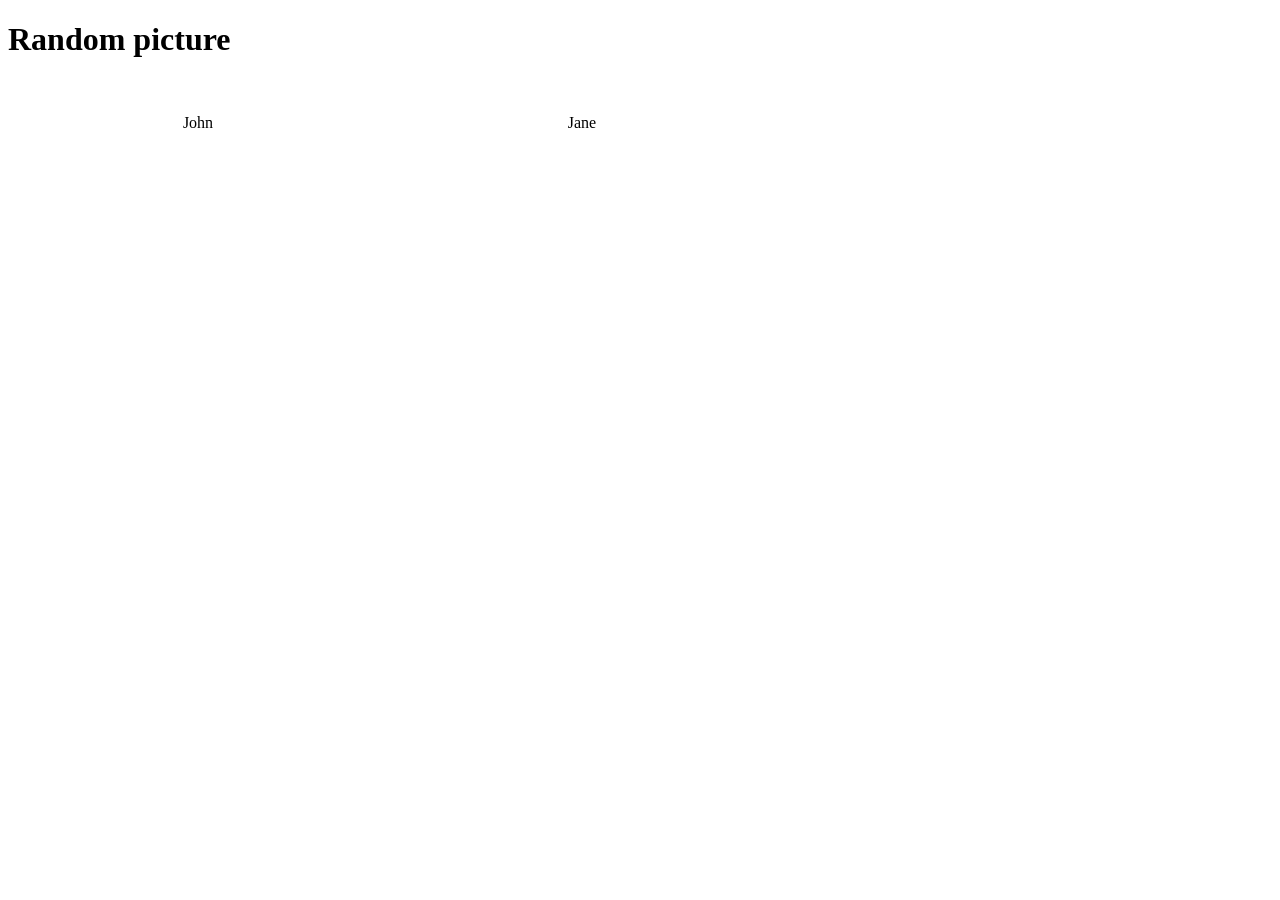
==== practica03.html @ d4701037 "practica03" ====
<!DOCTYPE html>
<html lang="en">
<head>
    <meta charset="UTF-8">
    <meta name="viewport" content="width=device-width, initial-scale=1.0">
    <title>Practica 03</title>
</head>
<style>
    img {
        box-shadow: 5px 10px 10px red;
    }figure{
        text-align: center;
        display: inline-block;
        width: 300px;
    }
</style>
<body>
    <!-- Breve explicacion
    Esta practica tiene como objetivo que identifiquemos-->
    <h1>Random picture</h1>
    <figure>
        <img src="https://picsum.photos/id/1/200/200" alt="">
        <figcaption>John</figcaption>
    </figure>
    <figure>
        <figcaption><img src="https://picsum.photos/id/1/200/200" alt=""></figcaption>
    <figcaption>Jane</figcaption>
</figure>
    
</body>
</html>
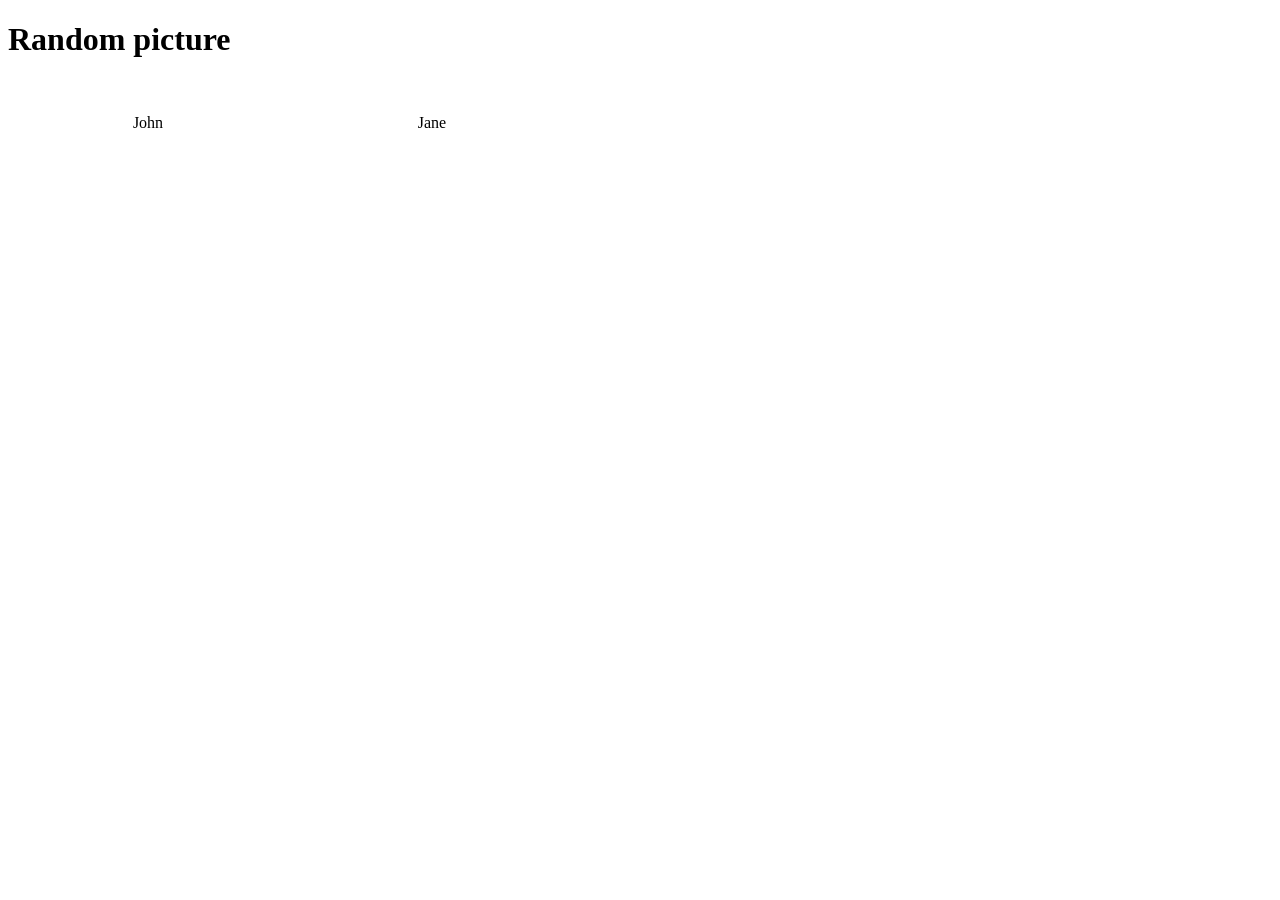
==== commit df9a8ed8: "practica03" ====
--- a/practica03.html
+++ b/practica03.html
@@ -11,7 +11,7 @@
     }figure{
         text-align: center;
         display: inline-block;
-        width: 300px;
+        width: 200px;
     }
 </style>
 <body>
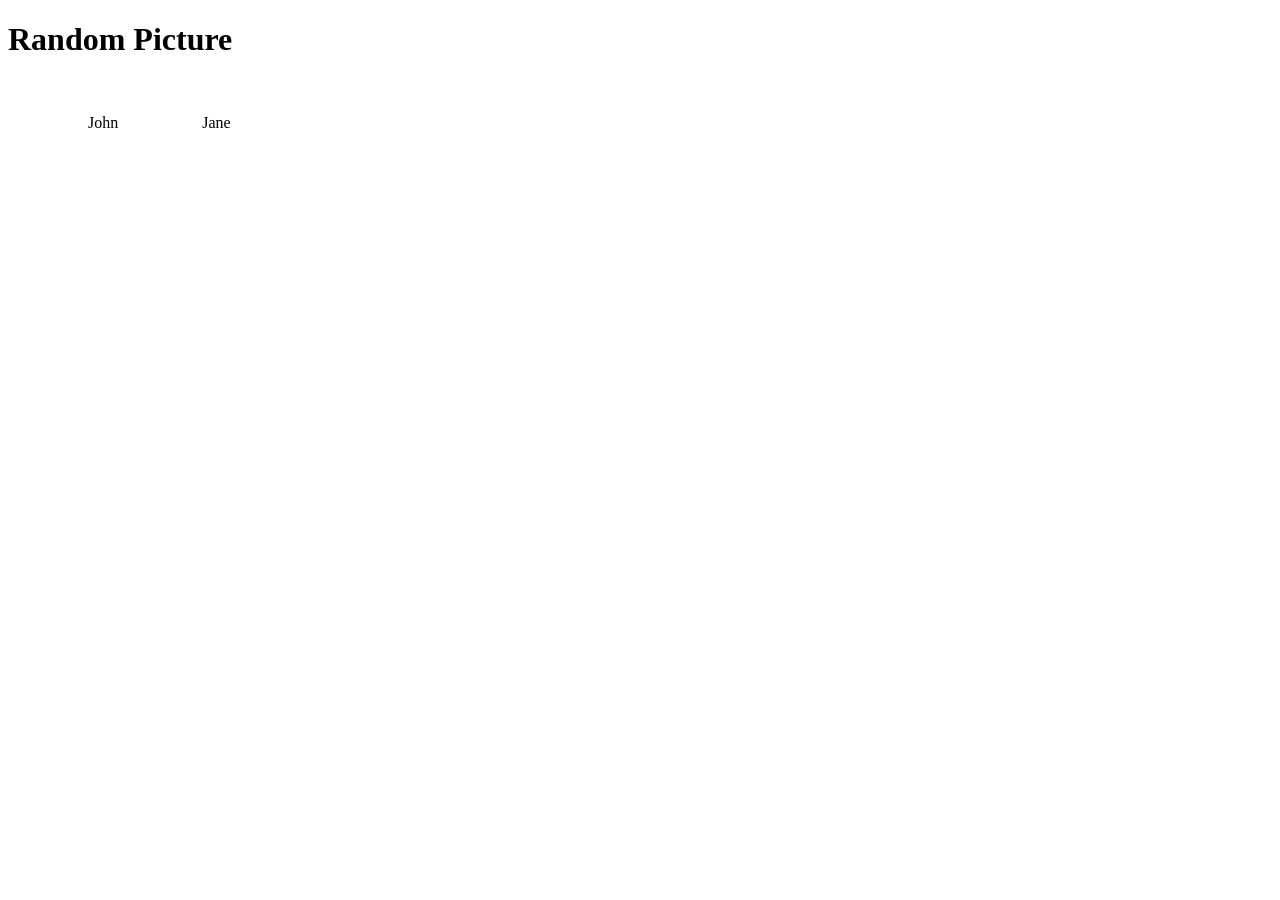
==== commit a9a65dd8: "practica03" ====
--- a/practica03.html
+++ b/practica03.html
@@ -1,31 +1,29 @@
 <!DOCTYPE html>
-<html lang="en">
+<html lang="es">
 <head>
     <meta charset="UTF-8">
     <meta name="viewport" content="width=device-width, initial-scale=1.0">
-    <title>Practica 03</title>
+    <title>Práctica 03</title>
+    <style>
+        img {
+            box-shadow: 10px 30px 30px red;
+        }
+        figure {
+            display:inline-block;
+            text-align: center;
+        }
+    </style>
 </head>
-<style>
-    img {
-        box-shadow: 5px 10px 10px red;
-    }figure{
-        text-align: center;
-        display: inline-block;
-        width: 200px;
-    }
-</style>
 <body>
-    <!-- Breve explicacion
-    Esta practica tiene como objetivo que identifiquemos-->
-    <h1>Random picture</h1>
-    <figure>
-        <img src="https://picsum.photos/id/1/200/200" alt="">
+    <h1>Random Picture</h1>
+    <!-- Ejemplo de estilo in-line -->
+    <figure style="margin-left: 80px;">
+        <img src="https://picsum.photos/id/1/200/200" alt="" xxx="">
         <figcaption>John</figcaption>
     </figure>
     <figure>
-        <figcaption><img src="https://picsum.photos/id/1/200/200" alt=""></figcaption>
-    <figcaption>Jane</figcaption>
-</figure>
-    
+        <img src="https://picsum.photos/id/2/200/200" alt="" yy="">
+        <figcaption>Jane</figcaption>
+    </figure>
 </body>
 </html>
